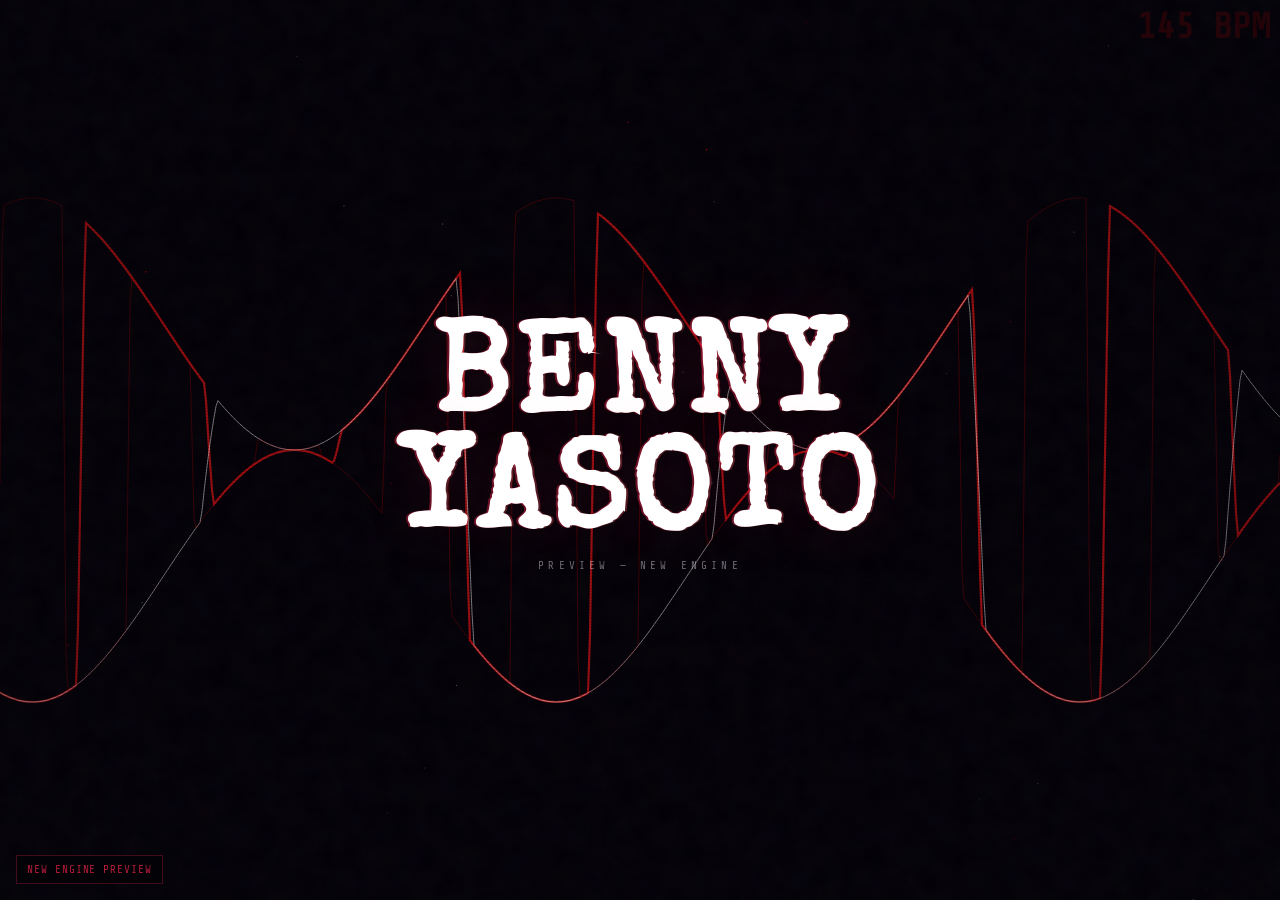
==== preview-visuals.html @ 6f6fc6f2 "Ship oscilloscope visuals and site improvements Embed GlueRecords-style 145 BPM canvas engine, add B" ====
<!DOCTYPE html>
<html lang="es">
<head>
<meta charset="UTF-8">
<meta name="viewport" content="width=device-width, initial-scale=1.0, viewport-fit=cover">
<meta name="robots" content="noindex, nofollow">
<meta name="theme-color" content="#030308">
<title>Preview · Benny Yasoto visuals</title>
<link rel="preload" href="assets/fonts/share-tech-mono.ttf" as="font" type="font/ttf" crossorigin>
<link rel="preload" href="assets/fonts/special-elite.ttf" as="font" type="font/ttf" crossorigin>
<link rel="stylesheet" href="assets/css/theme.css">
<style>
.preview-badge {
  position: fixed;
  bottom: 1rem;
  left: 1rem;
  z-index: 100;
  font-family: var(--font-mono);
  font-size: 0.7rem;
  letter-spacing: 0.08em;
  text-transform: uppercase;
  color: rgba(255, 40, 80, 0.7);
  background: rgba(3, 3, 8, 0.85);
  border: 1px solid rgba(255, 40, 80, 0.25);
  padding: 0.45rem 0.65rem;
  pointer-events: none;
}
</style>
</head>
<body>
<p class="sr-only" id="bg-visuals-desc">Fondo animado sincronizado a 145 BPM. Sin audio.</p>
<canvas id="bg-canvas" role="img" aria-labelledby="bg-visuals-desc"></canvas>
<div class="vignette" aria-hidden="true"></div>
<div class="scanlines" aria-hidden="true"></div>
<div class="grain" aria-hidden="true"></div>
<main class="shell">
  <div class="center" id="main-content">
    <h1 class="title"><span class="title-line">Benny</span><br><span class="title-line">Yasoto</span></h1>
    <p class="tagline">Preview — new engine</p>
  </div>
</main>
<p class="preview-badge" id="preview-status">New engine preview</p>
<script>window.__VISUALS_FORCE_ANIM__ = true;</script>
<script src="assets/js/visuals.js" defer></script>
</body>
</html>
---- assets/css/theme.css ----
/* Benny Yasoto — theme (Dedalo101 artist site) */
@font-face {
  font-family: 'Share Tech Mono';
  font-style: normal;
  font-weight: 400;
  font-display: swap;
  src: url('../fonts/share-tech-mono.ttf') format('truetype');
}

@font-face {
  font-family: 'Special Elite';
  font-style: normal;
  font-weight: 400;
  font-display: swap;
  src: url('../fonts/special-elite.ttf') format('truetype');
}

:root {
  --bg: #030308;
  --red: #ff3355;
  --red-hot: #ff5570;
  --red-deep: #c41835;
  --text: #e8e8f0;
  --dim: rgba(232, 232, 240, 0.45);
  --faint: rgba(232, 232, 240, 0.18);
  --font-mono: 'Share Tech Mono', ui-monospace, 'Cascadia Mono', monospace;
  --font-display: 'Special Elite', Georgia, serif;
}

*, *::before, *::after { margin: 0; padding: 0; box-sizing: border-box; }

html {
  -webkit-text-size-adjust: 100%;
  text-size-adjust: 100%;
  color-scheme: dark;
}

html, body {
  width: 100%;
  height: 100%;
  overflow: hidden;
  overscroll-behavior: none;
  touch-action: manipulation;
  background: var(--bg);
  color: var(--text);
  font-family: var(--font-mono);
}

#bg-canvas {
  position: fixed;
  inset: 0;
  z-index: 0;
  width: 100%;
  height: 100%;
  pointer-events: none;
  touch-action: none;
}

.vignette {
  position: fixed;
  inset: 0;
  z-index: 1;
  pointer-events: none;
  background: radial-gradient(ellipse 90% 85% at 50% 48%, transparent 35%, rgba(3, 3, 8, 0.55) 100%);
}

.scanlines {
  position: fixed;
  inset: 0;
  z-index: 2;
  pointer-events: none;
  opacity: 0.85;
  background: repeating-linear-gradient(
    to bottom,
    transparent,
    transparent 2px,
    rgba(0, 0, 0, 0.04) 2px,
    rgba(0, 0, 0, 0.04) 3px
  );
}

.grain {
  position: fixed;
  z-index: 3;
  pointer-events: none;
  inset: -150%;
  width: 400%;
  height: 400%;
  opacity: 0.03;
  background-image: url("data:image/svg+xml,%3Csvg viewBox='0 0 200 200' xmlns='http://www.w3.org/2000/svg'%3E%3Cfilter id='n'%3E%3CfeTurbulence type='fractalNoise' baseFrequency='.8' numOctaves='4' stitchTiles='stitch'/%3E%3C/filter%3E%3Crect width='100%25' height='100%25' filter='url(%23n)'/%3E%3C/svg%3E");
  animation: grain 0.45s steps(1) infinite;
}

@keyframes grain {
  0%   { transform: translate(0, 0); }
  20%  { transform: translate(-3%, -5%); }
  40%  { transform: translate(5%, 2%); }
  60%  { transform: translate(-2%, 6%); }
  80%  { transform: translate(4%, -3%); }
  100% { transform: translate(0, 0); }
}

/* ── Shell grid (Glue-inspired corners) ─────────────────────────── */
.shell {
  position: fixed;
  inset: 0;
  z-index: 10;
  display: grid;
  grid-template-columns: 1fr auto 1fr;
  grid-template-rows: 1fr auto 1fr;
  padding: clamp(20px, 4vh, 56px) clamp(20px, 4vw, 72px);
  padding-top: max(clamp(20px, 4vh, 56px), env(safe-area-inset-top));
  padding-bottom: max(clamp(20px, 4vh, 56px), env(safe-area-inset-bottom));
  padding-left: max(clamp(20px, 4vw, 72px), env(safe-area-inset-left));
  padding-right: max(clamp(20px, 4vw, 72px), env(safe-area-inset-right));
  pointer-events: none;
}

.corner-tl { grid-column: 1; grid-row: 1; align-self: start; justify-self: start; }
.corner-tr { grid-column: 3; grid-row: 1; align-self: start; justify-self: end; text-align: right; }
.corner-bl { grid-column: 1; grid-row: 3; align-self: end; justify-self: start; }
.corner-br { grid-column: 3; grid-row: 3; align-self: end; justify-self: end; text-align: right; }
.center { grid-column: 2; grid-row: 2; align-self: center; justify-self: center; text-align: center; pointer-events: all; }

.meta {
  font-size: clamp(9px, 1vw, 11px);
  letter-spacing: 0.2em;
  line-height: 2;
  color: var(--dim);
  text-transform: uppercase;
  pointer-events: all;
}

.meta a {
  color: inherit;
  text-decoration: none;
  transition: color 0.2s;
}

.meta a:hover { color: var(--red); }

.meta-foot {
  color: var(--faint);
}

.meta-sep { color: var(--faint); pointer-events: none; }

.pulse {
  display: inline-block;
  width: 5px;
  height: 5px;
  border-radius: 50%;
  background: var(--red);
  margin-right: 6px;
  vertical-align: middle;
  animation: throb 2.4s ease-in-out infinite;
}

@keyframes throb {
  0%, 100% { opacity: 1; transform: scale(1); }
  50% { opacity: 0.3; transform: scale(0.7); }
}

/* ── Hero ───────────────────────────────────────────────────────── */
.title-wrap {
  position: relative;
  display: inline-block;
  margin: 0 auto;
}

.title {
  font-family: var(--font-display);
  font-size: clamp(48px, 12vw, 128px);
  line-height: 0.9;
  letter-spacing: 0.04em;
  text-transform: uppercase;
  color: #fff;
  text-shadow:
    -2px 0 0 rgba(255, 40, 80, 0.4),
    2px 0 0 rgba(255, 85, 95, 0.3),
    0 0 60px rgba(255, 51, 85, 0.12);
  user-select: none;
}

.title-line {
  position: relative;
  display: inline-block;
}

.title-line::before,
.title-line::after {
  content: attr(data-text);
  position: absolute;
  inset: 0;
  pointer-events: none;
}

.title-line::before {
  color: var(--red);
  animation: glitch1 7s infinite step-start;
  clip-path: polygon(0 0, 0 0, 0 0, 0 0);
}

.title-line::after {
  color: var(--red-hot);
  animation: glitch2 7s infinite step-start;
  clip-path: polygon(0 0, 0 0, 0 0, 0 0);
}

@keyframes glitch1 {
  0%, 88%, 100% { clip-path: polygon(0 0, 0 0, 0 0, 0 0); transform: translate(0); }
  89% { clip-path: polygon(0 18%, 100% 18%, 100% 40%, 0 40%); transform: translate(-3px, 1px); opacity: 0.85; }
  90% { clip-path: polygon(0 55%, 100% 55%, 100% 70%, 0 70%); transform: translate(3px, 0); opacity: 0.6; }
  91% { clip-path: polygon(0 0, 0 0, 0 0, 0 0); }
}

@keyframes glitch2 {
  0%, 90%, 100% { clip-path: polygon(0 0, 0 0, 0 0, 0 0); transform: translate(0); }
  91% { clip-path: polygon(0 32%, 100% 32%, 100% 52%, 0 52%); transform: translate(4px, -1px); opacity: 0.45; }
  92% { clip-path: polygon(0 0, 0 0, 0 0, 0 0); }
}

.eyebrow {
  display: block;
  font-size: clamp(8px, 1vw, 10px);
  letter-spacing: 0.55em;
  color: rgba(255, 51, 85, 0.45);
  text-transform: uppercase;
  margin-bottom: clamp(12px, 2vh, 24px);
}

.rule {
  display: block;
  width: clamp(48px, 12vw, 120px);
  height: 1px;
  margin: clamp(14px, 2vh, 22px) auto;
  background: linear-gradient(90deg, transparent, var(--red), transparent);
  opacity: 0.4;
}

.tagline {
  font-size: clamp(9px, 1.1vw, 11px);
  letter-spacing: 0.38em;
  color: var(--dim);
  text-transform: uppercase;
}

/* ── Bio button ─────────────────────────────────────────────────── */
.btn-bio {
  display: inline-block;
  margin-top: clamp(18px, 3vh, 28px);
  padding: 12px 28px;
  font-family: var(--font-mono);
  font-size: clamp(9px, 1vw, 11px);
  letter-spacing: 0.28em;
  text-transform: uppercase;
  color: var(--text);
  background: transparent;
  border: 1px solid rgba(255, 51, 85, 0.4);
  cursor: pointer;
  transition: border-color 0.2s, color 0.2s, box-shadow 0.2s;
}

.btn-bio:hover,
.btn-bio:focus-visible,
.btn-links:hover,
.btn-links:focus-visible {
  border-color: var(--red);
  color: var(--red);
  box-shadow: 0 0 24px rgba(255, 51, 85, 0.2);
  outline: none;
}

.btn-links {
  display: inline-block;
  margin: 6px 0;
  padding: 8px 18px;
  font-family: var(--font-mono);
  font-size: clamp(8px, 0.95vw, 10px);
  letter-spacing: 0.24em;
  text-transform: uppercase;
  color: var(--dim);
  background: transparent;
  border: 1px solid rgba(255, 51, 85, 0.3);
  cursor: pointer;
  transition: border-color 0.2s, color 0.2s, box-shadow 0.2s;
  pointer-events: all;
}

/* ── Links ──────────────────────────────────────────────────────── */
.links {
  display: flex;
  flex-direction: column;
  gap: 12px;
  pointer-events: all;
}

.link {
  text-decoration: none;
  display: flex;
  flex-direction: column;
  gap: 3px;
  position: relative;
  padding-bottom: 8px;
}

.link::after {
  content: '';
  position: absolute;
  bottom: 0;
  left: 0;
  height: 1px;
  width: 0;
  background: var(--red);
  transition: width 0.45s cubic-bezier(0.22, 1, 0.36, 1);
}

.link:hover::after { width: 100%; }
.link:hover .l-name { color: #fff; }
.link:hover .l-plat { color: var(--red); }

.l-plat {
  font-size: clamp(8px, 1vw, 10px);
  letter-spacing: 0.22em;
  color: var(--faint);
  text-transform: uppercase;
}

.l-name {
  font-family: var(--font-display);
  font-size: clamp(16px, 3vw, 22px);
  letter-spacing: 0.04em;
  color: var(--dim);
  transition: color 0.2s;
}

/* ── Modals ─────────────────────────────────────────────────────── */
.site-modal {
  position: fixed;
  inset: 0;
  z-index: 100;
  display: flex;
  align-items: center;
  justify-content: center;
  padding: clamp(16px, 4vw, 40px);
  background: rgba(3, 3, 8, 0.88);
  backdrop-filter: blur(8px);
  opacity: 0;
  visibility: hidden;
  transition: opacity 0.3s ease, visibility 0.3s;
  pointer-events: none;
  touch-action: auto;
}

.site-modal.is-open {
  opacity: 1;
  visibility: visible;
  pointer-events: all;
}

.site-modal__dialog {
  position: relative;
  width: min(720px, 100%);
  max-height: min(90vh, 820px);
  overflow-y: auto;
  touch-action: pan-y;
  scrollbar-width: thin;
  scrollbar-color: var(--faint) transparent;
  background: rgba(8, 8, 16, 0.98);
  border: 1px solid rgba(255, 51, 85, 0.25);
  box-shadow: 0 24px 80px rgba(0, 0, 0, 0.6);
  padding: clamp(20px, 4vw, 36px);
}

.site-modal__close {
  position: absolute;
  top: 12px;
  right: 14px;
  width: 36px;
  height: 36px;
  font-size: 22px;
  line-height: 1;
  color: var(--dim);
  background: none;
  border: 1px solid var(--faint);
  cursor: pointer;
  transition: color 0.2s, border-color 0.2s;
}

.site-modal__close:hover,
.site-modal__close:focus-visible {
  color: var(--red);
  border-color: var(--red);
  outline: none;
}

.bio-modal__grid {
  display: grid;
  grid-template-columns: minmax(120px, 200px) 1fr;
  gap: clamp(16px, 3vw, 28px);
  align-items: start;
}

.bio-modal__photo {
  width: 100%;
  aspect-ratio: 1;
  object-fit: cover;
  border: 1px solid rgba(255, 51, 85, 0.2);
  filter: contrast(1.05) saturate(0.9);
}

.bio-modal__title {
  font-family: var(--font-display);
  font-size: clamp(22px, 4vw, 32px);
  letter-spacing: 0.06em;
  text-transform: uppercase;
  color: #fff;
  margin-bottom: 12px;
}

.bio-modal__subtitle {
  font-size: clamp(8px, 0.95vw, 10px);
  letter-spacing: 0.25em;
  color: rgba(255, 51, 85, 0.55);
  text-transform: uppercase;
  margin-bottom: 18px;
}

.bio-modal__text {
  font-size: clamp(12px, 1.35vw, 14px);
  line-height: 1.75;
  letter-spacing: 0.02em;
  color: var(--dim);
  text-transform: none;
}

.bio-modal__text p + p {
  margin-top: 1em;
}

.bio-modal__text strong {
  color: var(--text);
  font-weight: 400;
}

.bio-modal__heading {
  font-family: var(--font-display);
  font-size: clamp(14px, 2vw, 18px);
  letter-spacing: 0.08em;
  text-transform: uppercase;
  color: rgba(255, 51, 85, 0.75);
  margin-top: 1.4em;
  margin-bottom: 0.5em;
}

.bio-modal__text .bio-modal__heading:first-child {
  margin-top: 0;
}

.links-modal__title {
  font-family: var(--font-display);
  font-size: clamp(22px, 4vw, 32px);
  letter-spacing: 0.06em;
  text-transform: uppercase;
  color: #fff;
  margin-bottom: 10px;
  padding-right: 40px;
}

.links-modal__subtitle {
  font-size: clamp(8px, 0.95vw, 10px);
  letter-spacing: 0.25em;
  color: rgba(255, 51, 85, 0.55);
  text-transform: uppercase;
  margin-bottom: 20px;
}

.links-modal__section {
  font-size: clamp(8px, 0.95vw, 10px);
  letter-spacing: 0.2em;
  color: var(--faint);
  text-transform: uppercase;
  margin: 18px 0 4px;
  font-weight: 400;
}

.links-modal__section:first-of-type {
  margin-top: 0;
}

.sr-only {
  position: absolute;
  width: 1px;
  height: 1px;
  padding: 0;
  margin: -1px;
  overflow: hidden;
  clip: rect(0, 0, 0, 0);
  white-space: nowrap;
  border: 0;
}

.links-modal__list {
  list-style: none;
  display: flex;
  flex-direction: column;
  gap: 0;
}

.links-modal__list li {
  border-bottom: 1px solid rgba(255, 51, 85, 0.12);
}

.links-modal__list a {
  display: block;
  padding: 12px 0;
  font-size: clamp(11px, 1.2vw, 13px);
  letter-spacing: 0.06em;
  color: var(--dim);
  text-decoration: none;
  text-transform: none;
  transition: color 0.2s, padding-left 0.25s;
}

.links-modal__list a:hover,
.links-modal__list a:focus-visible {
  color: var(--red);
  padding-left: 6px;
  outline: none;
}

/* ── Touch targets ──────────────────────────────────────────────── */
nav,
.links,
.link,
.btn-bio,
.btn-links,
.meta a,
.site-modal a,
.site-modal button {
  touch-action: manipulation;
}

/* ── Mobile layout ──────────────────────────────────────────────── */
@media (max-width: 767px) {
  .shell {
    grid-template-columns: 1fr;
    grid-template-rows: auto 1fr auto auto;
    grid-template-areas:
      "top"
      "center"
      "links"
      "foot";
    gap: 10px;
    padding-top: max(14px, env(safe-area-inset-top));
    padding-bottom: max(14px, env(safe-area-inset-bottom));
    padding-left: max(16px, env(safe-area-inset-left));
    padding-right: max(16px, env(safe-area-inset-right));
  }

  .corner-tl {
    grid-area: top;
    grid-column: unset;
    grid-row: unset;
    line-height: 1.75;
  }

  .corner-tr { display: none; }

  .center {
    grid-area: center;
    grid-column: unset;
    grid-row: unset;
    align-self: center;
    padding: 8px 0;
  }

  .corner-bl {
    grid-area: links;
    grid-column: unset;
    grid-row: unset;
    justify-self: stretch;
    width: 100%;
  }

  .corner-br {
    grid-area: foot;
    grid-column: unset;
    grid-row: unset;
    text-align: center;
    justify-self: center;
    line-height: 1.6;
  }

  .title {
    font-size: clamp(38px, 13vw, 68px);
  }

  .eyebrow {
    letter-spacing: 0.35em;
    margin-bottom: clamp(10px, 2vh, 18px);
  }

  .links {
    flex-direction: row;
    flex-wrap: wrap;
    justify-content: center;
    gap: 16px 24px;
  }

  .link {
    min-width: 0;
    padding-bottom: 6px;
  }

  .l-name {
    font-size: clamp(14px, 4vw, 18px);
  }

  .meta {
    font-size: clamp(8px, 2.4vw, 10px);
  }
}

@media (max-width: 560px) {
  .bio-modal__grid {
    grid-template-columns: 1fr;
  }

  .bio-modal__photo {
    max-width: 200px;
    margin: 0 auto;
  }
}

@media (prefers-reduced-motion: reduce) {
  .pulse,
  .grain,
  .title-line::before,
  .title-line::after {
    animation: none;
  }

  #bg-canvas {
    opacity: 0.55;
  }
}
/* a11y: skip link for keyboard users */
.skip-link {
  position: absolute;
  left: -9999px;
  top: 0;
  z-index: 9999;
  background: #fff;
  color: #000;
  padding: 0.5em 1em;
  text-decoration: none;
}
.skip-link:focus {
  left: 0;
}

/* creative: mechanical slide-in for modals — fast techno feel */
.site-modal.is-open .site-modal__dialog {
  animation: modal-in 80ms ease-out both;
}
@keyframes modal-in {
  from { transform: translateY(12px); opacity: 0.6; }
  to { transform: translateY(0); opacity: 1; }
}

/* creative: crosshair cursor on pointer devices */
@media (hover: hover) and (pointer: fine) {
  html, body, .shell, .shell a, .shell button {
    cursor: url("data:image/svg+xml,%3Csvg xmlns='http://www.w3.org/2000/svg' width='20' height='20' viewBox='0 0 20 20'%3E%3Cpath stroke='%23ff2850' stroke-width='1.2' d='M10 0v20M0 10h20'/%3E%3Ccircle cx='10' cy='10' r='2' fill='%23ff2850'/%3E%3C/svg%3E") 10 10, crosshair;
  }
}

/* creative: left-border flash on links modal hover */
.links-modal__list a {
  border-left: 2px solid transparent;
  padding-left: 8px;
  transition: color 0.2s, padding-left 0.25s, border-color 0.15s;
}
.links-modal__list a:hover,
.links-modal__list a:focus-visible {
  border-left-color: var(--red);
  padding-left: 12px;
}

@media (prefers-reduced-motion: reduce) {
  .site-modal.is-open .site-modal__dialog {
    animation: none;
  }
}
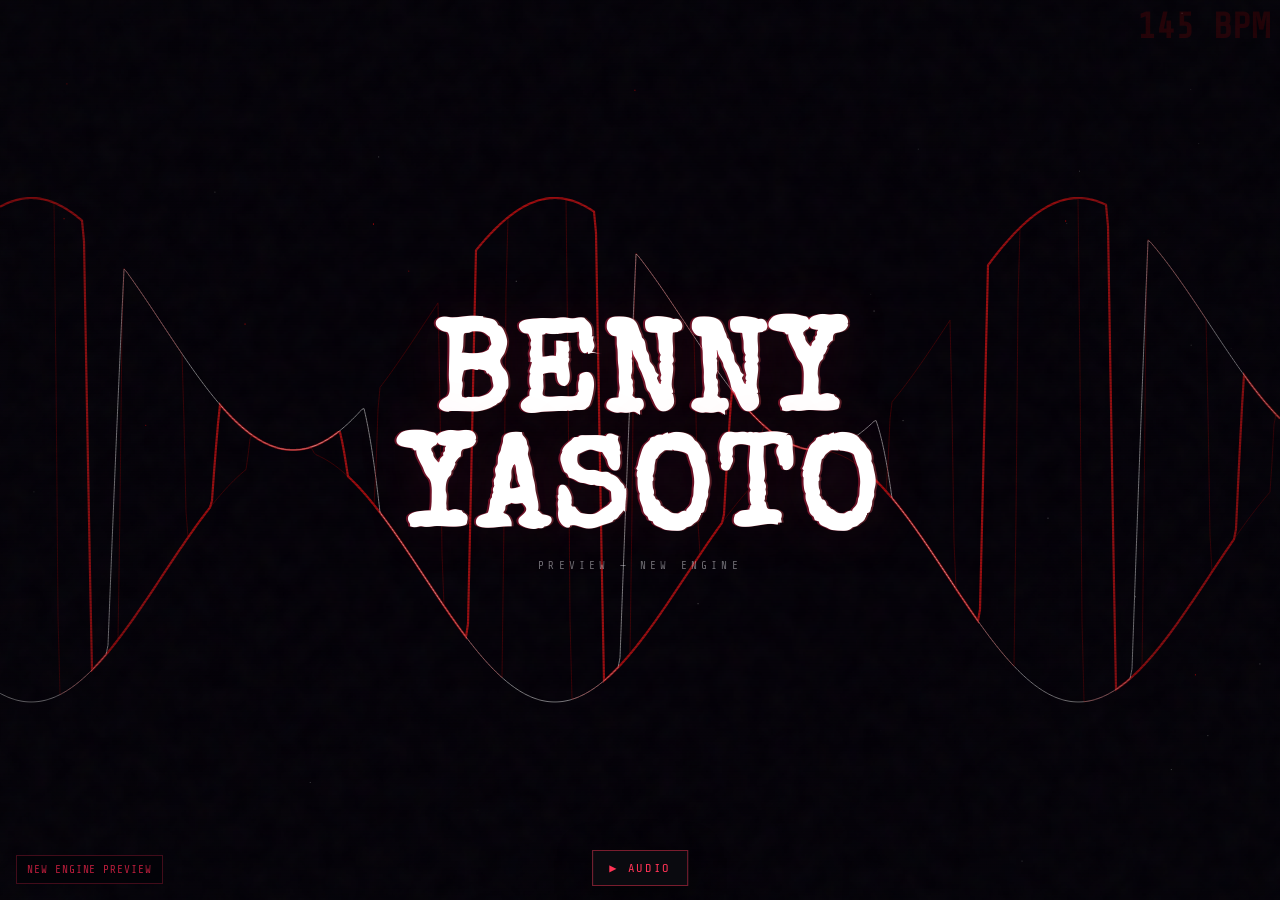
==== commit 8153080c: "Remove Glue Records corner copy and scrub label references from homepage" ====
--- a/preview-visuals.html
+++ b/preview-visuals.html
@@ -28,7 +28,7 @@
 </style>
 </head>
 <body>
-<p class="sr-only" id="bg-visuals-desc">Fondo animado sincronizado a 145 BPM. Sin audio.</p>
+<p class="sr-only" id="bg-visuals-desc">Fondo animado. Sin audio.</p>
 <canvas id="bg-canvas" role="img" aria-labelledby="bg-visuals-desc"></canvas>
 <div class="vignette" aria-hidden="true"></div>
 <div class="scanlines" aria-hidden="true"></div>
--- a/assets/css/theme.css
+++ b/assets/css/theme.css
@@ -37,8 +37,10 @@
 
 html, body {
   width: 100%;
-  height: 100%;
-  overflow: hidden;
+  min-height: 100%;
+  min-height: 100dvh;
+  overflow-x: hidden;
+  overflow-y: auto;
   overscroll-behavior: none;
   touch-action: manipulation;
   background: var(--bg);
@@ -102,9 +104,9 @@
 
 /* ── Shell grid (Glue-inspired corners) ─────────────────────────── */
 .shell {
-  position: fixed;
-  inset: 0;
+  position: relative;
   z-index: 10;
+  min-height: 100dvh;
   display: grid;
   grid-template-columns: 1fr auto 1fr;
   grid-template-rows: 1fr auto 1fr;
